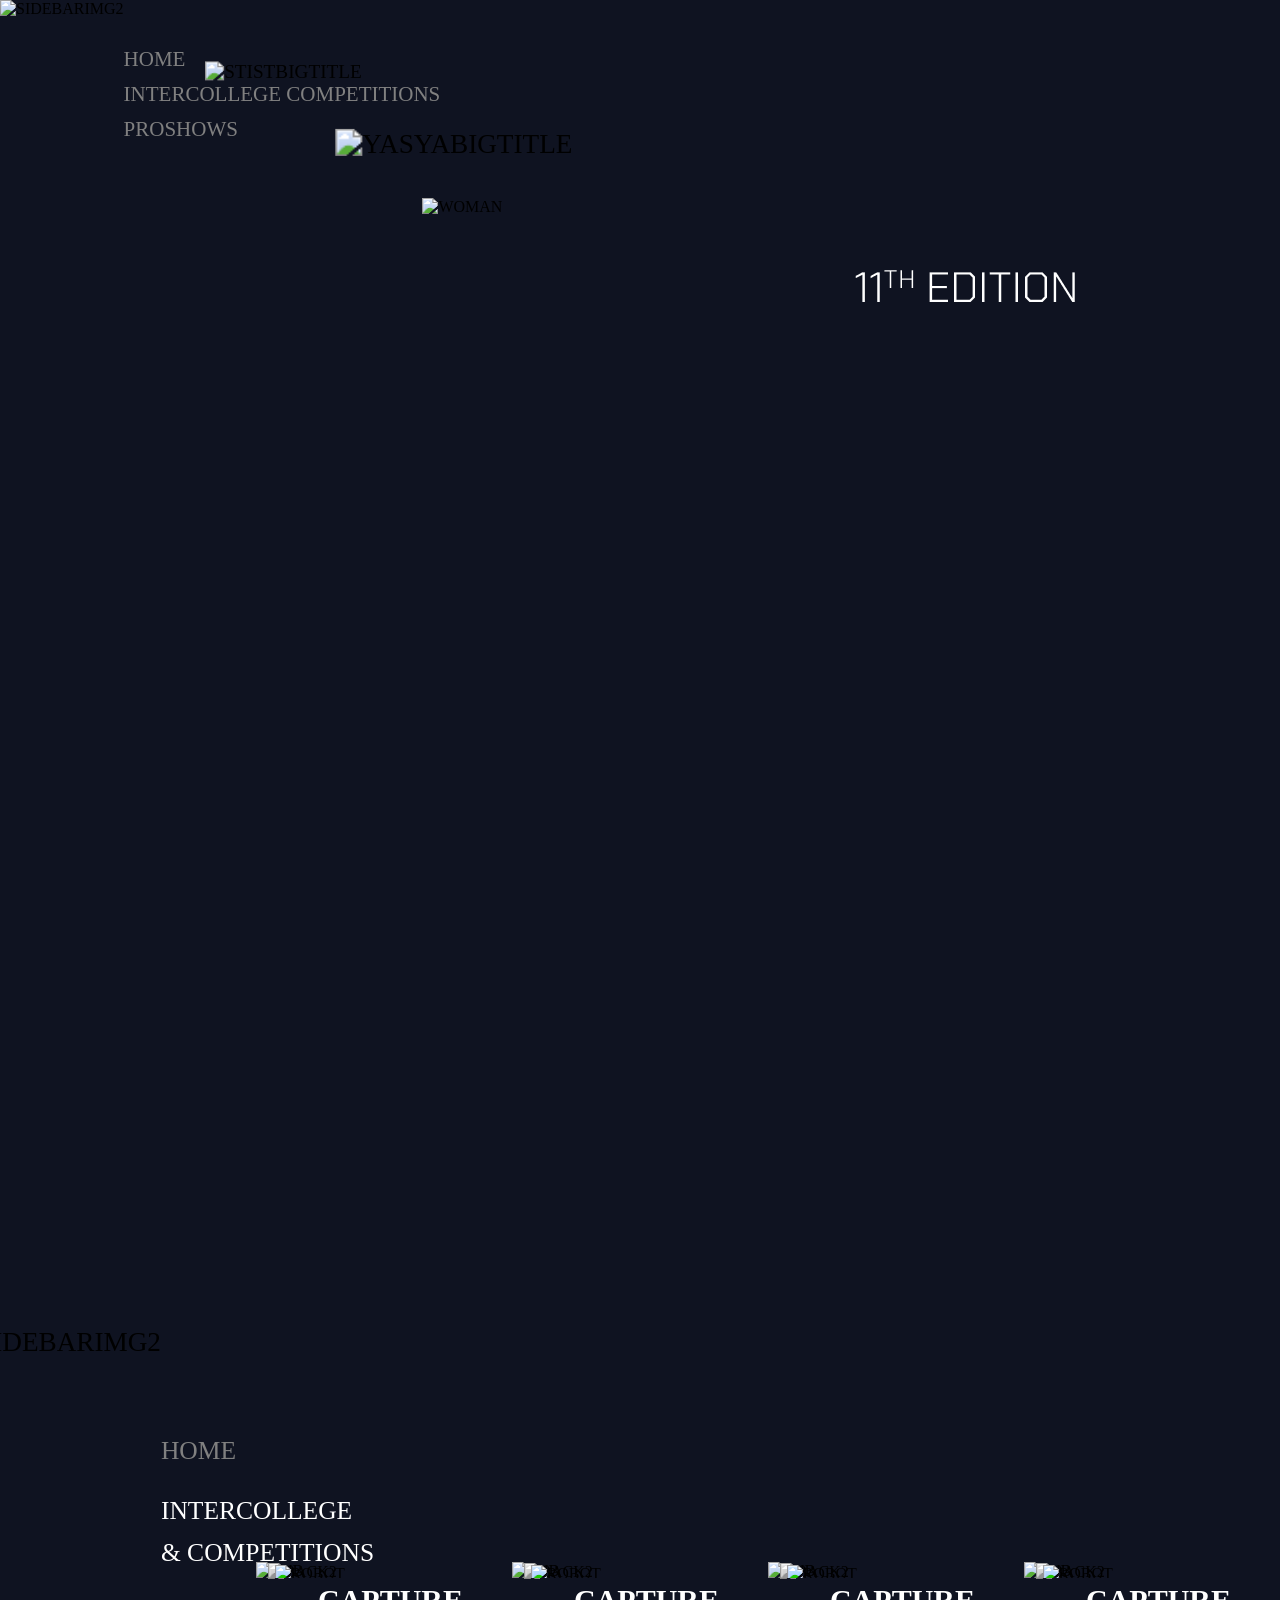
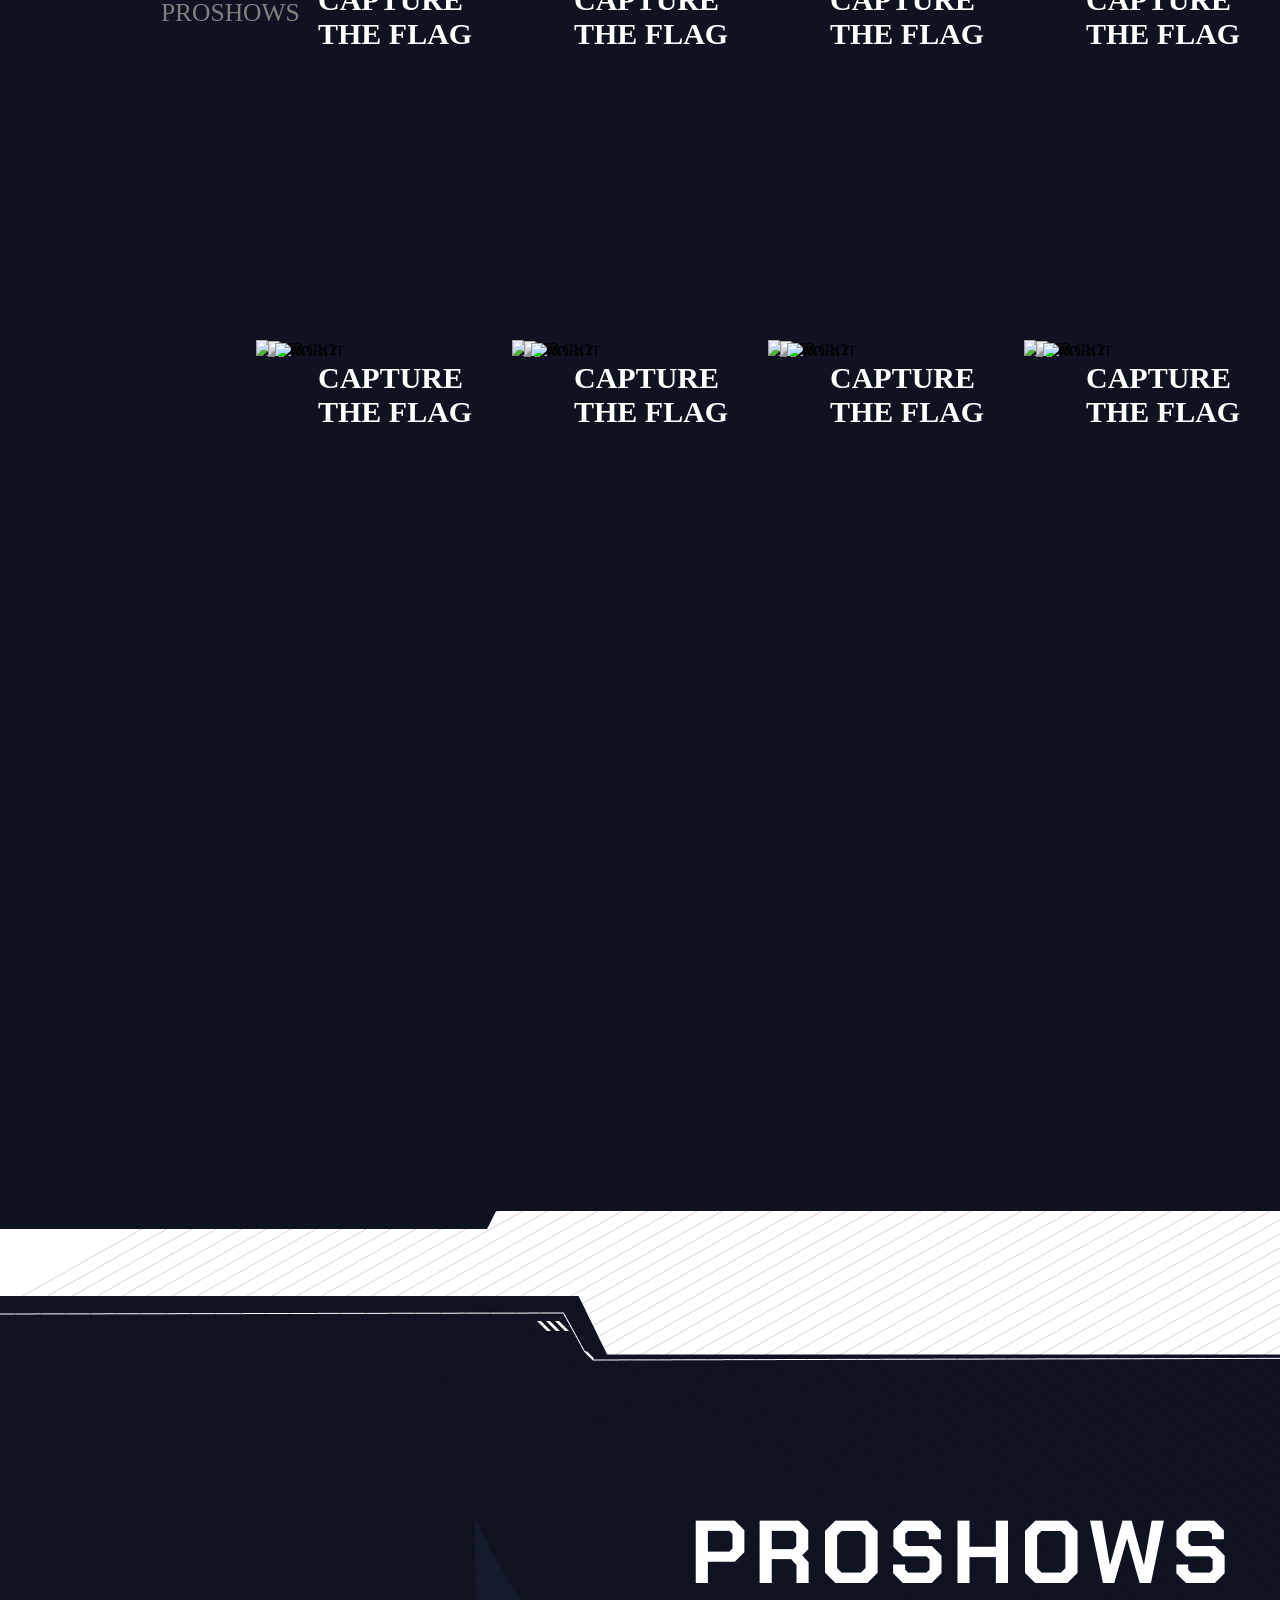
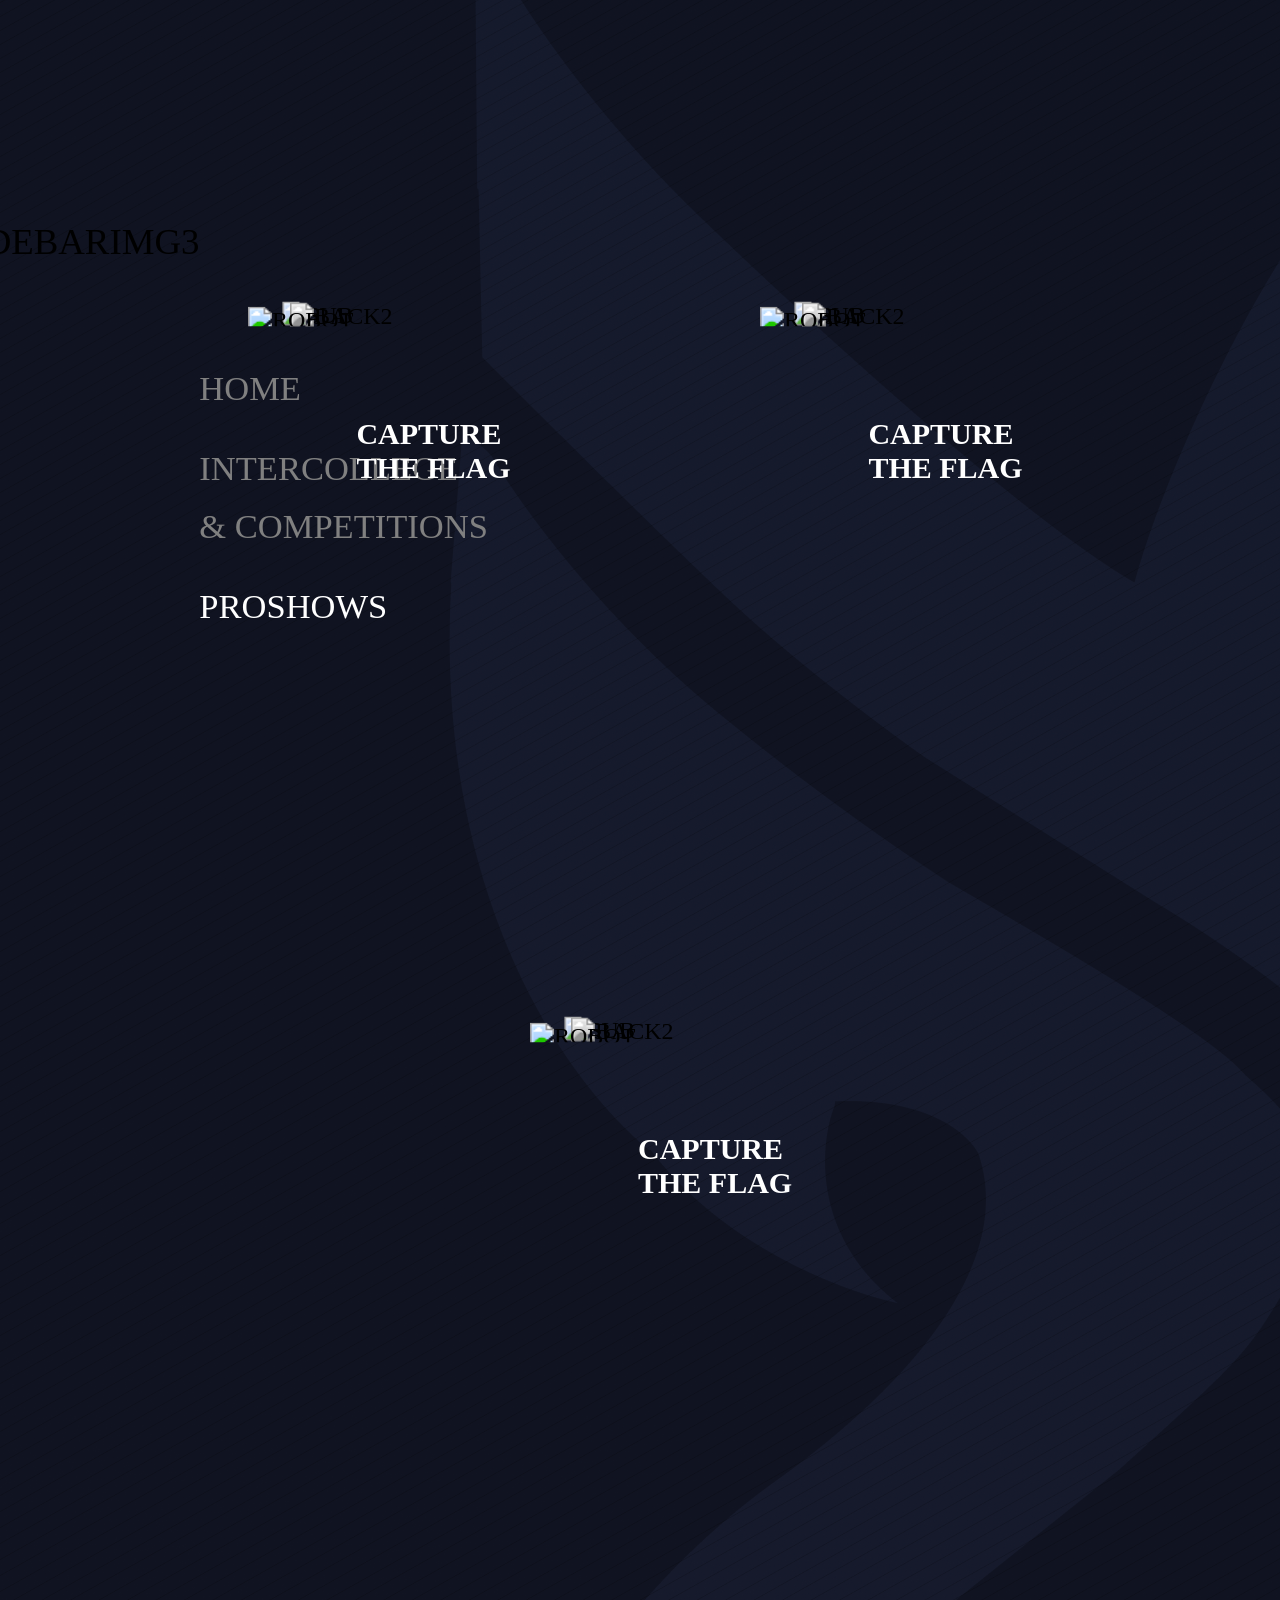
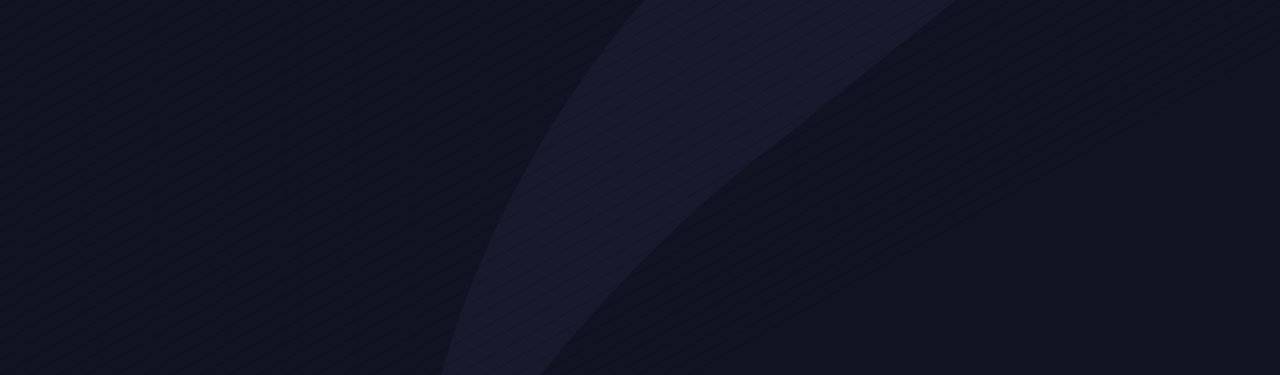
==== yasyamain.html @ be34b0a5 "Add files via upload" ====
<!DOCTYPE html>
<html lang="en">
<head>
    <meta charset="UTF-8">
    <meta name="viewport" content="width=device-width, initial-scale=1.0">
    <title>YASYA</title>
    <link rel="stylesheet" href="yasyamain.css">
    <script>
        document.addEventListener('DOMContentLoaded', function () {
            const woman = document.getElementById('woman');
            const yasyabigtitle = document.getElementById('yasyabigtitle');
            const stistbigtitle = document.getElementById('stistbigtitle');
            const page1 = document.getElementById('page1');

            setTimeout(function () {
                page1.style.filter = 'blur(0px)';
                woman.style.height = '80%';
                woman.style.top = '22%';
                yasyabigtitle.style.top = '15%';
                stistbigtitle.style.top = '7%';
            }, 1000); // Change blur after 3 seconds
        });
    </script>
</head>
<body>
    <div id="page1">
        <div id="sidebar1">
            <img src="assets\sidebar2.png" alt="sidebarimg2" id="sidebarimg2">
            <div id="list">
                <ul>
                    <li><a href="index.html" id="Home">Home</a></li>
                    <li><a href="#page2" id="Intercollege">Intercollege Competitions</a></li>
                    <li><a href="#page3" id="Proshows">Proshows</a></li>
                </ul>

            </div>
        </div>
        <div id="centerpiece">
            <img src="assets\yasya logo.png" alt="yasyalogo" id="yasyalogo">
            <img src="assets\woman.png" alt="woman" id="woman">
            <img src="assets\thirdpagetitle.png" alt="yasyabigtitle" id="yasyabigtitle">
            <img src="assets\thirdpagestist.png" alt="stistbigtitle" id="stistbigtitle">
            <img src="assets\11TH EDITION.png" alt="edition" id="edition">
        </div>
    </div>
    <div id="page2">
        <div id="sidebar2">
            <img src="assets\sidebar2.png" alt="sidebarimg2" id="sidebarimg2">
            <div id="list">
                <ul>
                    <li><a href="index.html" id="Home2">Home</a></li>
                    <li><a href="#page2" id="Intercollege2">Intercollege <br>& Competitions</a></li>
                    <li><a href="#page3" id="Proshows2">Proshows</a></li>
                </ul>

            </div>
        </div>
        <div id="intercenter">
            <div id="intercontainer1">
                <div id="intercard">
                    <img src="assets\Subtract.png" alt="sub" id="intersub">
                    <img src="assets\back2.png" alt="back2" id="interback2">
                    <img src="assets\yukthi-robot.png" alt="robot" id="interrobot">
                </div>
                
                    <h1>capture <br>the flag</h1>
                
            </div>
            <div id="intercontainer2">
                <div id="intercard">
                    <img src="assets\Subtract.png" alt="sub" id="intersub">
                    <img src="assets\back2.png" alt="back2" id="interback2">
                    <img src="assets\yukthi-robot.png" alt="robot" id="interrobot">
                </div>
                
                    <h1>capture <br>the flag</h1>
                
            </div>
            <div id="intercontainer3">
                <div id="intercard">
                    <img src="assets\Subtract.png" alt="sub" id="intersub">
                    <img src="assets\back2.png" alt="back2" id="interback2">
                    <img src="assets\yukthi-robot.png" alt="robot" id="interrobot">
                </div>
                
                    <h1>capture <br>the flag</h1>
                
            </div>
            <div id="intercontainer4">
                <div id="intercard">
                    <img src="assets\Subtract.png" alt="sub" id="intersub">
                    <img src="assets\back2.png" alt="back2" id="interback2">
                    <img src="assets\yukthi-robot.png" alt="robot" id="interrobot">
                </div>
                
                    <h1>capture <br>the flag</h1>
                
            </div>
            <div id="intercontainer5">
                <div id="intercard">
                    <img src="assets\Subtract.png" alt="sub" id="intersub">
                    <img src="assets\back2.png" alt="back2" id="interback2">
                    <img src="assets\yukthi-robot.png" alt="robot" id="interrobot">
                </div>
                
                    <h1>capture <br>the flag</h1>
                
            </div>
            <div id="intercontainer6">
                <div id="intercard">
                    <img src="assets\Subtract.png" alt="sub" id="intersub">
                    <img src="assets\back2.png" alt="back2" id="interback2">
                    <img src="assets\yukthi-robot.png" alt="robot" id="interrobot">
                </div>
                
                    <h1>capture<br> the flag</h1>
                
            </div>
            <div id="intercontainer7">
                <div id="intercard">
                    <img src="assets\Subtract.png" alt="sub" id="intersub">
                    <img src="assets\back2.png" alt="back2" id="interback2">
                    <img src="assets\yukthi-robot.png" alt="robot" id="interrobot">
                </div>
                
                    <h1>capture <br>the flag</h1>
                
            </div>
            <div id="intercontainer8">
                <div id="intercard">
                    <img src="assets\Subtract.png" alt="sub" id="intersub">
                    <img src="assets\back2.png" alt="back2" id="interback2">
                    <img src="assets\yukthi-robot.png" alt="robot" id="interrobot">
                </div>
                
                    <h1>capture <br>the flag</h1>
                
            </div>
        </div>
    </div>
    <div id="page3">
        <div id="sidebar3">
            <img src="assets\sidebar2.png" alt="sidebarimg3" id="sidebarimg3">
            <div id="list">
                <ul>
                    <li><a href="index.html" id="Home3">Home</a></li>
                    <li><a href="#page2" id="Intercollege3">Intercollege <br>& Competitions</a></li>
                    <li><a href="#page3" id="Proshows3">Proshows</a></li>
                </ul>

            </div>
        </div>
        <div id="procenter">
            <div id="procontainer1">
                <div id="procard">
                    <img src="assets\Subtract.png" alt="sub" id="prosub">
                    <img src="assets\back2.png" alt="back2" id="proback2">
                    <img src="assets\yukthi-robot.png" alt="robot" id="prorobot">
                </div>
                
                    <h1 id="protext">capture <br>the flag</h1>
                
            </div>
            <div id="procontainer2">
                <div id="procard">
                    <img src="assets\Subtract.png" alt="sub" id="prosub">
                    <img src="assets\back2.png" alt="back2" id="proback2">
                    <img src="assets\yukthi-robot.png" alt="robot" id="prorobot">
                </div>
                
                    <h1 id="protext">capture <br>the flag</h1>
                
            </div>
            <div id="procontainer3">
                <div id="procard">
                    <img src="assets\Subtract.png" alt="sub" id="prosub">
                    <img src="assets\back2.png" alt="back2" id="proback2">
                    <img src="assets\yukthi-robot.png" alt="robot" id="prorobot">
                </div>
                
                    <h1 id="protext">capture <br>the flag</h1>
                
            </div>
        </div>
    </div>
</body>
</html>
---- yasyamain.css ----
@font-face {
    font-family: 'changuttan';
    /* Name your font family */
    src: url('assets/Changeling_Neo/Changeling\ Neo\ Regular.otf');
    /* Locate the .ttf file within your directory*/
}

*{
    padding: 0;
    margin: 0%;
    scroll-behavior: smooth;
}
    
    body{
        overflow-x: hidden;
        background-color: #0F1321;
        font-family: 'changuttan';
    text-transform: uppercase;
    }
    #page1{
        position: relative;
        filter: blur(30px);
        transition: all 3s ease;
        overflow: hidden;
        height: 100vh;
    }
    #sidebar1{
        display: flex;
        position: absolute;
        left: 0;
        top: 0;
        z-index: 100;
    }
   
    
    li,a{
        text-decoration: none;
        list-style-type: none;
        margin-bottom: 10px;
        font-size: 21px;
        color: grey;
    }

    #list{
        height: auto;
        transform: translate(0%,45%);
    }
    
    #yasyalogo{
        position: absolute;
        top: -20%;
        left: 27%;
        width: 60%;
        height: 140%;
        opacity: 1%;
    }

    #woman{
        position: absolute;
        top: 40%;
        left: 33%;
        height: 60%;
        transition: all 3s ease;
    }

    #yasyabigtitle{
        position: absolute;
        top: 0%;
        left: 30%;
        transition: all 3s ease;
        scale: 1.7;
        z-index: -1;
    }

    #stistbigtitle{
        position: absolute;
        top: 0%;
        left: 17%;
        scale: 1.2;
        transition: all 3s ease;
    }
    #edition{
        position: absolute;
        top: 30%;
        right: 16%;
    }

    #Home:hover{
        color: white;
        transition: all 1s ease;
        font-size: 25px;
    }
    #Intercollege:hover{
        color: white;
        transition: all 1s ease;
        font-size: 25px;
    }
    #Proshows:hover{
        color: white;
        transition: all 1s ease;
        font-size: 25px;
    }


    /* page2 */
    #page2{
        position: relative;
        background-image: url('assets/background.png');
        background-repeat: no-repeat;
        height: 210vh;
        overflow: hidden;
    }
    #Intercollege2{
        color: white;
    }
    #Intercollege2,#Home2,#Proshows2{
        font-size: 15px;
    }
    
    #Home2:hover,#Proshows2:hover{
        color: white;
        transition: all 1s ease;
        font-size: 20px;
    }
    #sidebar2{
        display: flex;
        position: absolute;
        left: 3%;
        top: 25%;
        scale: 1.7;
    }
    
    /* card */
    #intercontainer1{
        position: absolute;
        top: 35%;
        left: 20%;
    }
    #intercontainer2{
        position: absolute;
        top: 35%;
        left: 40%;
    }
    #intercontainer3{
        position: absolute;
        top: 35%;
        left: 60%;
    }
    #intercontainer4{
        position: absolute;
        top: 35%;
        left: 80%;
    }
    #intercontainer5{
        position: absolute;
        top: 55%;
        left: 20%;
    }
    #intercontainer6{
        position: absolute;
        top: 55%;
        left: 40%;
    }
    #intercontainer7{
        position: absolute;
        top: 55%;
        left: 60%;
    }
    #intercontainer8{
        position: absolute;
        top: 55%;
        left: 80%;
    }
    #intersub{
        scale: 1;
    }
    #interback2{
        position: absolute;
        top: 8%;
        left: 4%;
        filter: saturate(0%);
        scale: 1;
        transition: all 1s ease;
    }
    #intercard{
        width: 310px;
        position: relative;
    }
    
    #interrobot{
        position: absolute;
        top: 21%;
        left: 6%;
        width: 80%;
        height: 70%;
        transition: all 0.5s ease;
        transform-origin: bottom; /* Set the transform origin to the top */
        transform: scale(1); 
        filter: saturate(200%);
    }
    
    #intercard:hover #interrobot{
        transform: scale(1.25,1.5);
        opacity: 1;
    }
    
    #intercard:hover #interback2{
        filter: saturate(100%);
    }
    
    h1{
        color: rgb(255, 255, 255);
        text-align: left;
        width: 100%;
        margin-left: 20%;
        margin-top: 1%;
        font-size: 30px;
    }
    /* page3 */
    #page3{
        position: relative;
        background-image: url('assets/proshow.png');
        background-repeat: no-repeat;
        height: 265vh;
        overflow: hidden;
    }
    #Proshows3{
        color: white;
    }
    #Intercollege3,#Home3,#Proshows3{
        font-size: 15px;
    }
    #Intercollege3:hover{
        color: white;
        transition: all 1s ease;
    }
    #Home3:hover{
        color: white;
        transition: all 1s ease;
        font-size: 20px;
    }
    #sidebar3{
        display: flex;
        position: absolute;
        left: 6%;
        top: 30%;
        scale: 2.3;
    }
    /* card section */

#procontainer1{
    position: absolute;
    top: 30%;
    left: 23%;
}
#procontainer2{
    position: absolute;
    top: 30%;
    left: 63%;
}
#procontainer3{
    position: absolute;
    top: 60%;
    left: 45%;
}
#prosub{
    scale: 1.5;
}
#proback2{
    position: absolute;
    top: 8%;
    left: 4%;
    filter: saturate(0%);
    scale: 1.5;
    transition: all 1s ease;
}
#procard{
    width: 310px;
    position: relative;
}

#prorobot{
    position: absolute;
    top: 42%;
    left: 5%;
    width: 80%;
    height: 70%;
    transition: all 0.5s ease;
    transform-origin: bottom; /* Set the transform origin to the top */
    transform: scale(1.5); 
    filter: saturate(200%);
}

#procard:hover #prorobot{
    transform: scale(1.8,2.2);
    opacity: 1;
}

#procard:hover #proback2{
    filter: saturate(100%);
}

#protext{
        color: rgb(255, 255, 255);
        text-align: left;
        width: 100%;
        margin-left: 20%;
        margin-top: 30%;
        font-size: 30px;
}
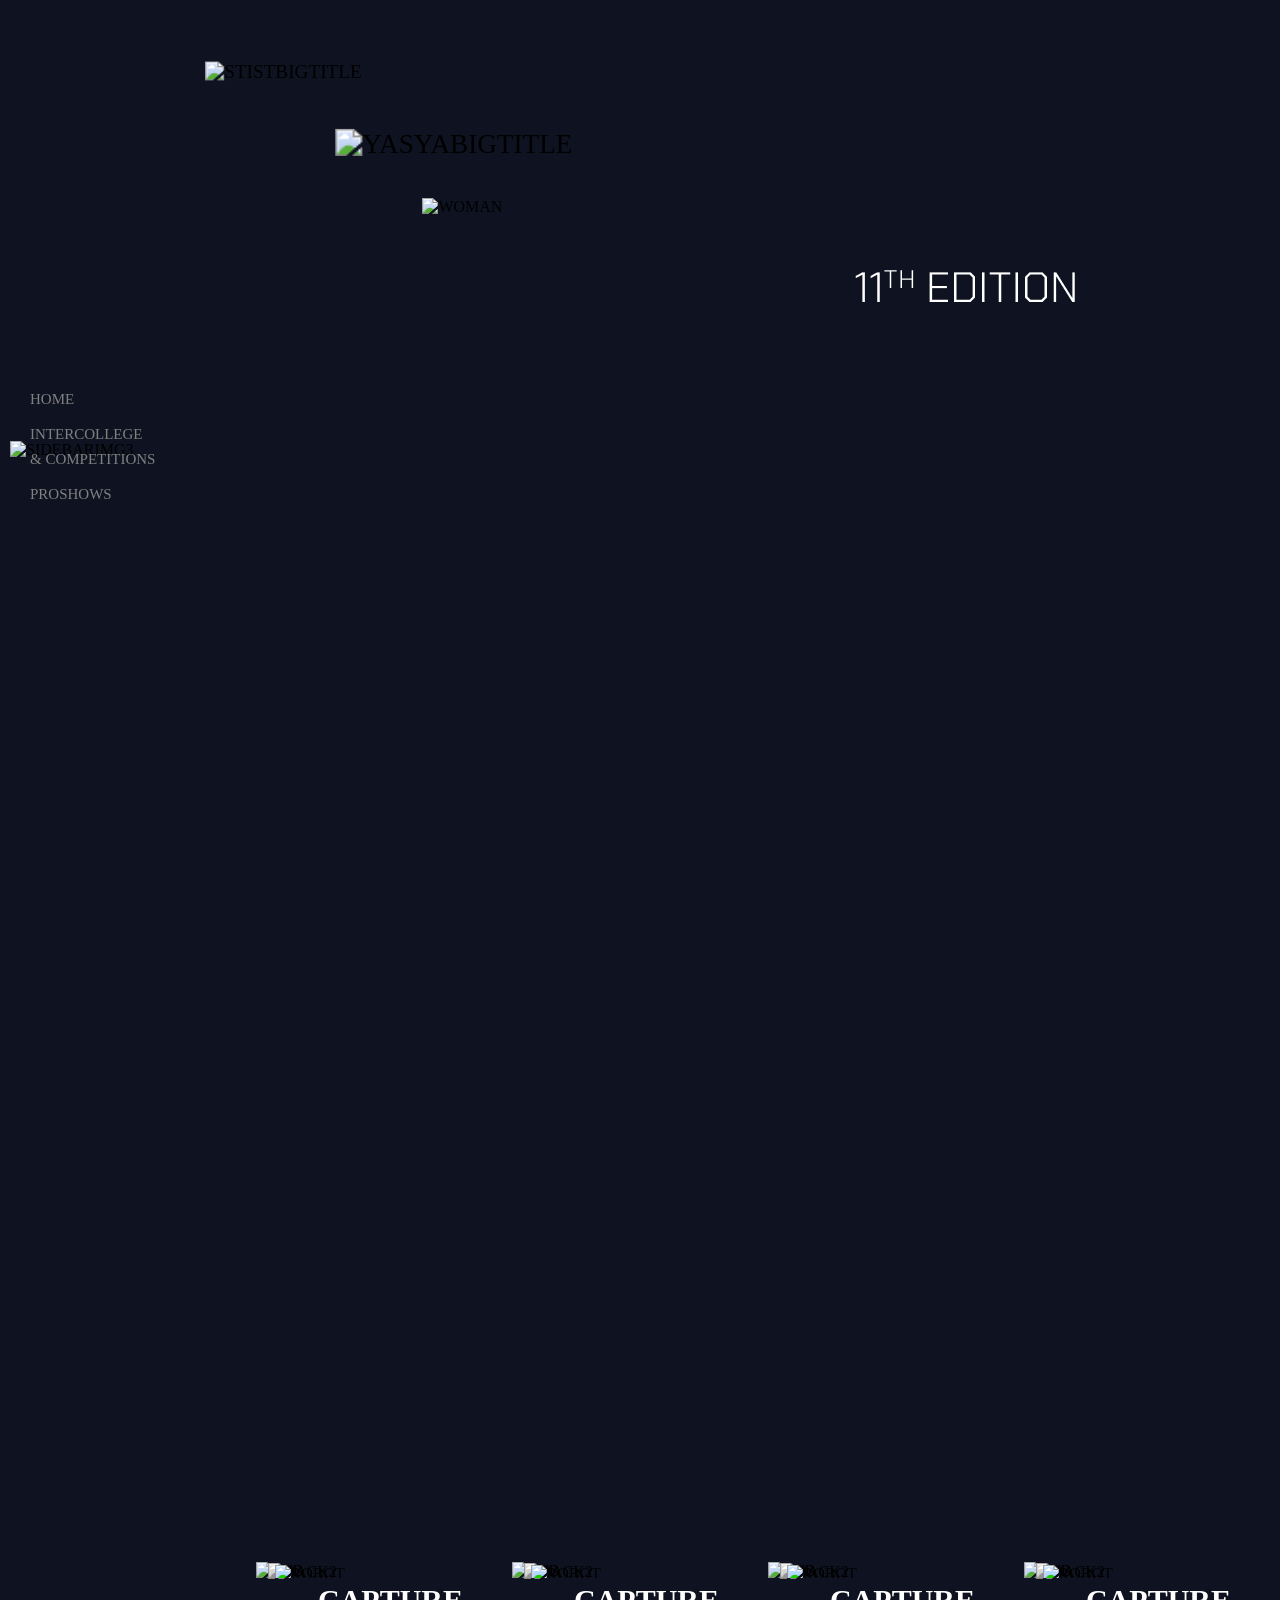
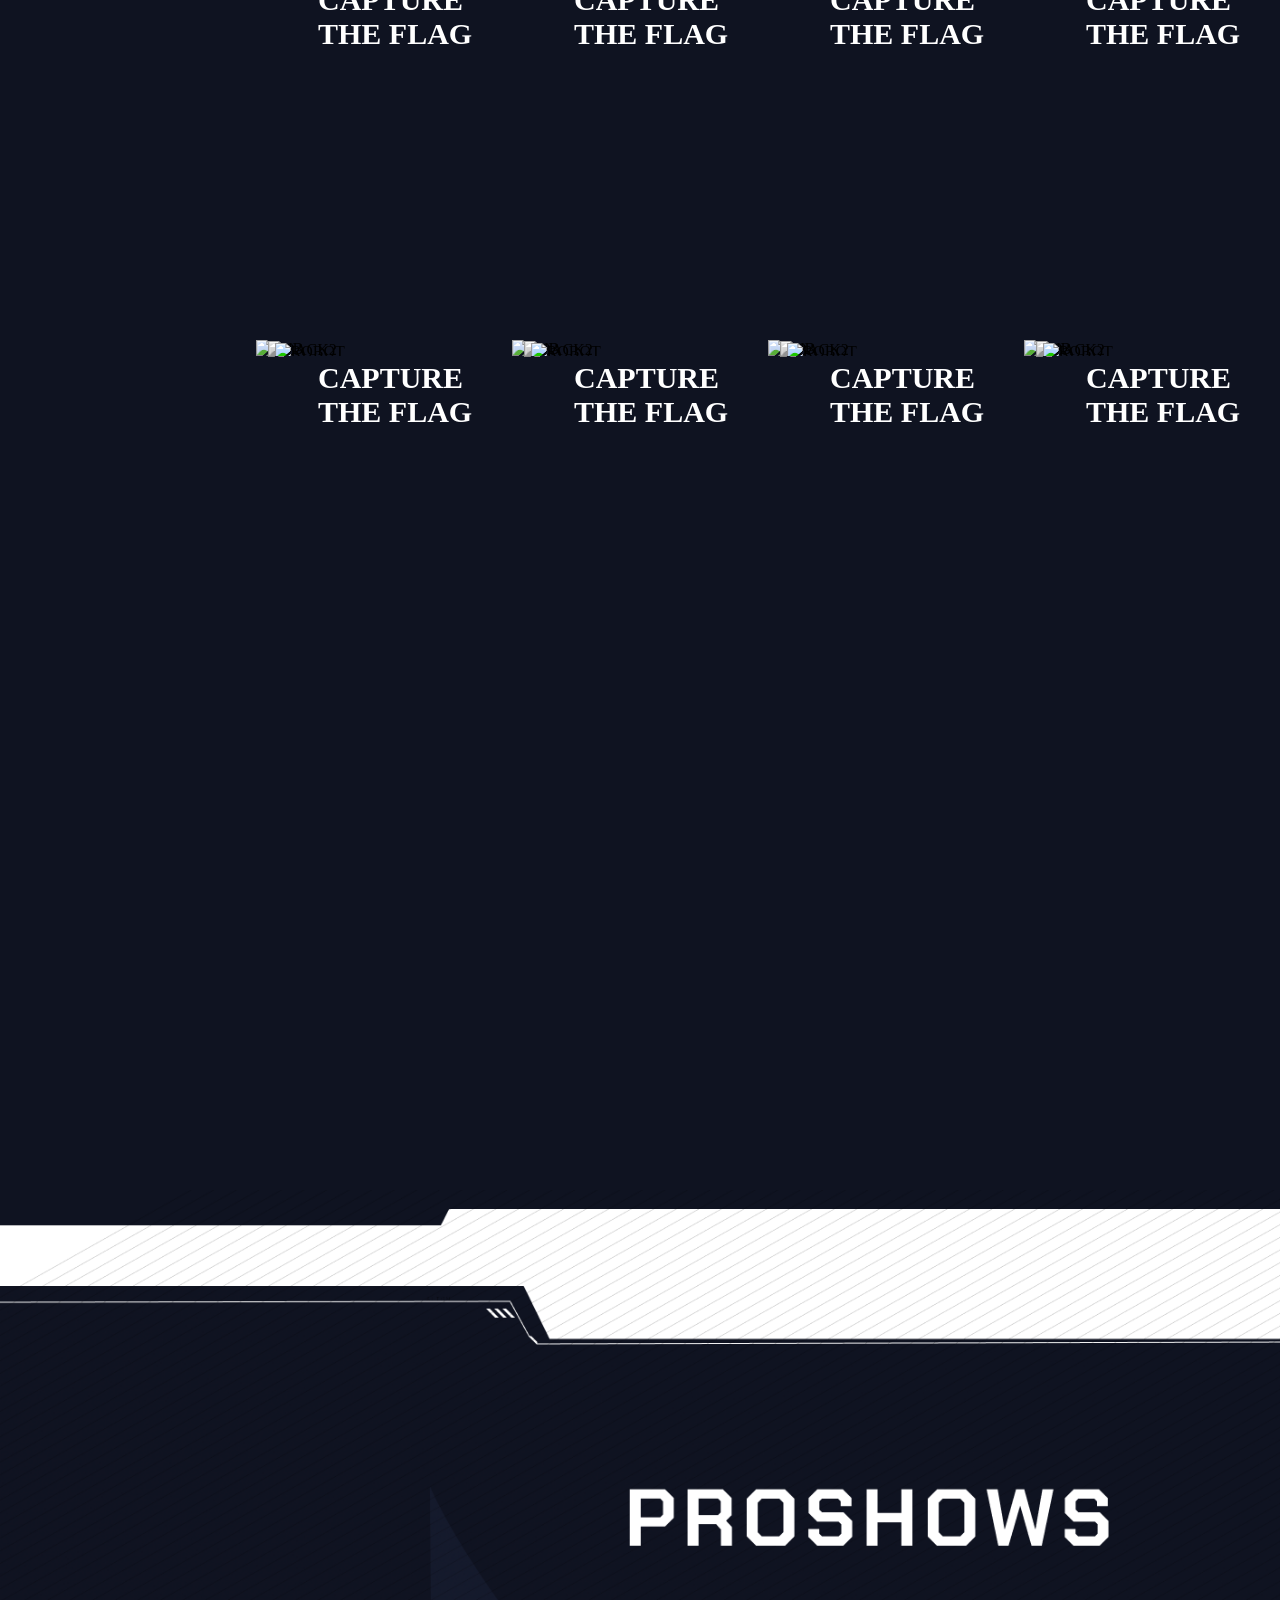
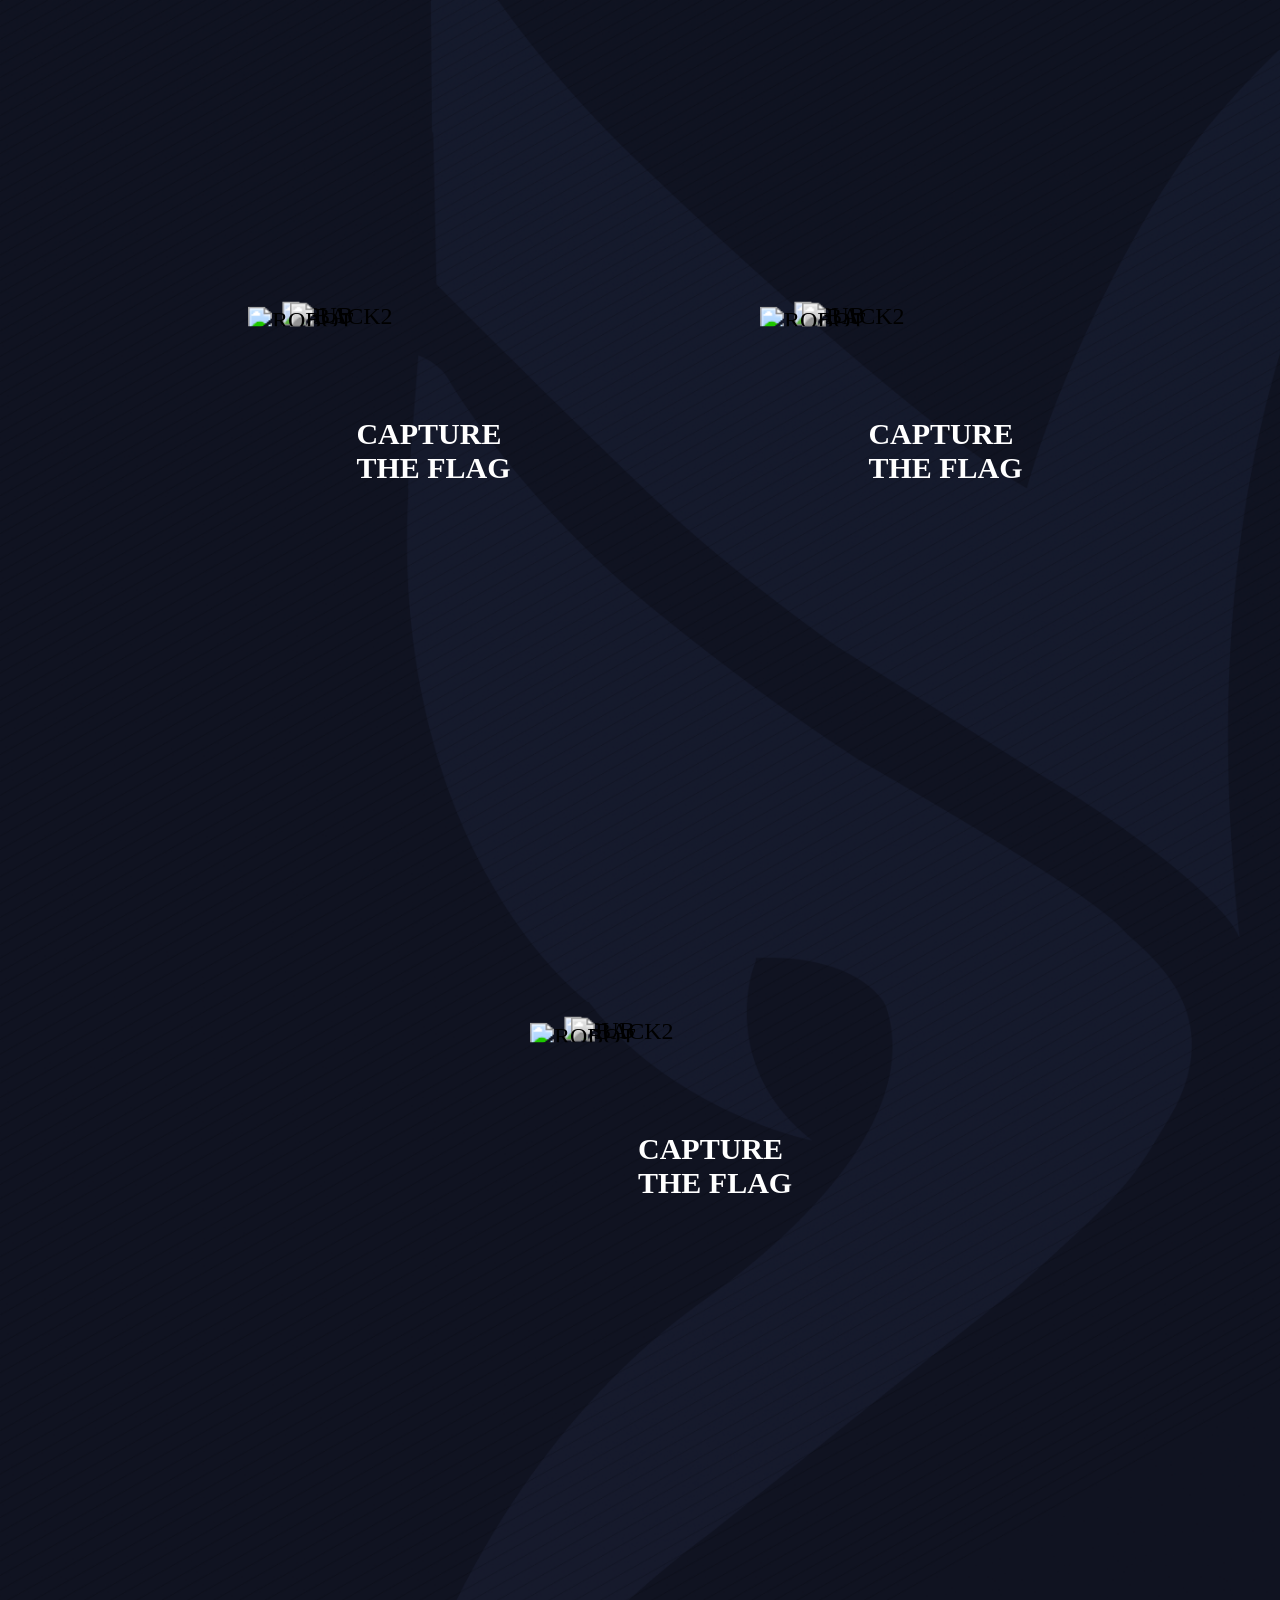
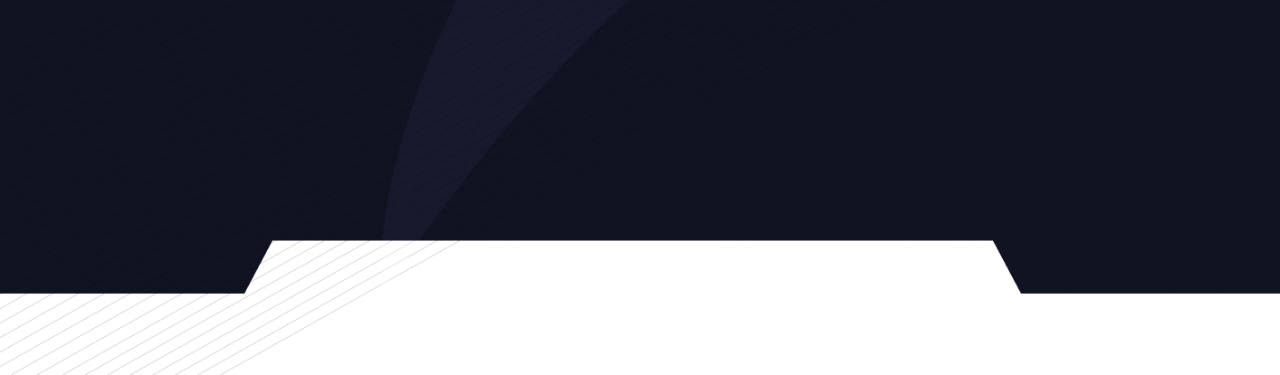
==== commit 73e5513c: "Add files via upload" ====
--- a/yasyamain.html
+++ b/yasyamain.html
@@ -24,16 +24,16 @@
 </head>
 <body>
     <div id="page1">
-        <div id="sidebar1">
-            <img src="assets\sidebar2.png" alt="sidebarimg2" id="sidebarimg2">
-            <div id="list">
+        <div id="sidebar">
+            <!-- <img src="assets\sidebar2.png" alt="sidebarimg2" id="sidebarimg2"> -->
+            <!-- <div id="list">
                 <ul>
                     <li><a href="index.html" id="Home">Home</a></li>
                     <li><a href="#page2" id="Intercollege">Intercollege Competitions</a></li>
                     <li><a href="#page3" id="Proshows">Proshows</a></li>
                 </ul>
 
-            </div>
+            </div> -->
         </div>
         <div id="centerpiece">
             <img src="assets\yasya logo.png" alt="yasyalogo" id="yasyalogo">
@@ -45,15 +45,15 @@
     </div>
     <div id="page2">
         <div id="sidebar2">
-            <img src="assets\sidebar2.png" alt="sidebarimg2" id="sidebarimg2">
-            <div id="list">
+            <!-- <img src="assets\sidebar2.png" alt="sidebarimg2" id="sidebarimg2"> -->
+            <!-- <div id="list">
                 <ul>
                     <li><a href="index.html" id="Home2">Home</a></li>
                     <li><a href="#page2" id="Intercollege2">Intercollege <br>& Competitions</a></li>
                     <li><a href="#page3" id="Proshows2">Proshows</a></li>
                 </ul>
 
-            </div>
+            </div> -->
         </div>
         <div id="intercenter">
             <div id="intercontainer1">
@@ -139,7 +139,7 @@
         </div>
     </div>
     <div id="page3">
-        <div id="sidebar3">
+        <div id="sidebar">
             <img src="assets\sidebar2.png" alt="sidebarimg3" id="sidebarimg3">
             <div id="list">
                 <ul>
--- a/yasyamain.css
+++ b/yasyamain.css
@@ -24,12 +24,15 @@
         overflow: hidden;
         height: 100vh;
     }
-    #sidebar1{
-        display: flex;
-        position: absolute;
-        left: 0;
-        top: 0;
-        z-index: 100;
+    #sidebar{
+        position: fixed; /* Keeps it in place while scrolling */
+        left: 0; /* Aligns it to the left */
+        top: 50%; /* Centers it vertically */
+        transform: translateY(-50%); /* Ensures perfect centering */
+        width: 150px; /* Adjust based on design */
+        background: transparent; /* Keep background if necessary */
+        z-index: 1000; /* Keeps it above other content */
+        padding: 10px;
     }
    
     
@@ -44,6 +47,14 @@
     #list{
         height: auto;
         transform: translate(0%,45%);
+        position: fixed; /* Keeps it in place while scrolling */
+    left: 20px; /* Aligns it to the left */
+    top: 50%; /* Centers it vertically */
+    transform: translateY(-50%); /* Ensures perfect centering */
+    width: 150px; /* Adjust based on design */
+    background: transparent; /* Keep background if necessary */
+    z-index: 1000; /* Keeps it above other content */
+    padding: 10px;
     }
     
     #yasyalogo{
@@ -107,6 +118,7 @@
         position: relative;
         background-image: url('assets/background.png');
         background-repeat: no-repeat;
+        background-size: cover;
         height: 210vh;
         overflow: hidden;
     }
@@ -221,24 +233,26 @@
         position: relative;
         background-image: url('assets/proshow.png');
         background-repeat: no-repeat;
+        background-size: cover;
         height: 265vh;
         overflow: hidden;
     }
-    #Proshows3{
-        color: white;
-    }
+    /* #Proshows3{
+        color: white;
+    } */
     #Intercollege3,#Home3,#Proshows3{
         font-size: 15px;
     }
-    #Intercollege3:hover{
-        color: white;
-        transition: all 1s ease;
-    }
-    #Home3:hover{
+    #Intercollege3:hover,#Home3:hover,#Proshows3:hover{
         color: white;
         transition: all 1s ease;
         font-size: 20px;
     }
+    /* #Home3:hover{
+        color: white;
+        transition: all 1s ease;
+        font-size: 20px;
+    } */
     #sidebar3{
         display: flex;
         position: absolute;
